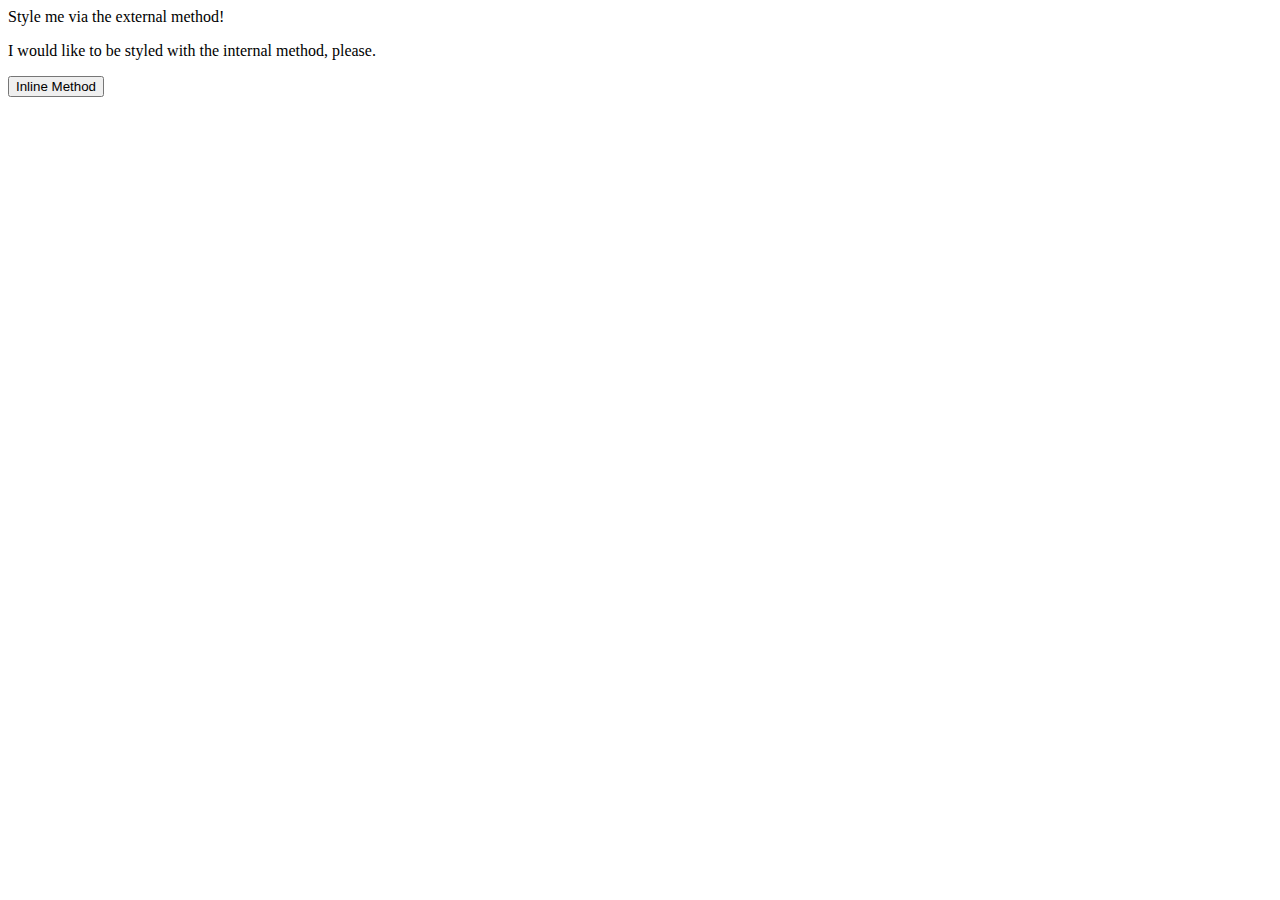
==== foundations/01-css-methods/index.html @ 42924199 "add style.css" ====
<!DOCTYPE html>
<html lang="en">

<head>
  <meta charset="UTF-8">
  <meta http-equiv="X-UA-Compatible" content="IE=edge">
  <meta name="viewport" content="width=device-width, initial-scale=1.0">
  <title>Methods for Adding CSS</title>
  <link rel='stylesheet' href='style.css'>
</head>

<body>
  <div>Style me via the external method!</div>
  <p>I would like to be styled with the internal method, please.</p>
  <button>Inline Method</button>
</body>

</html>
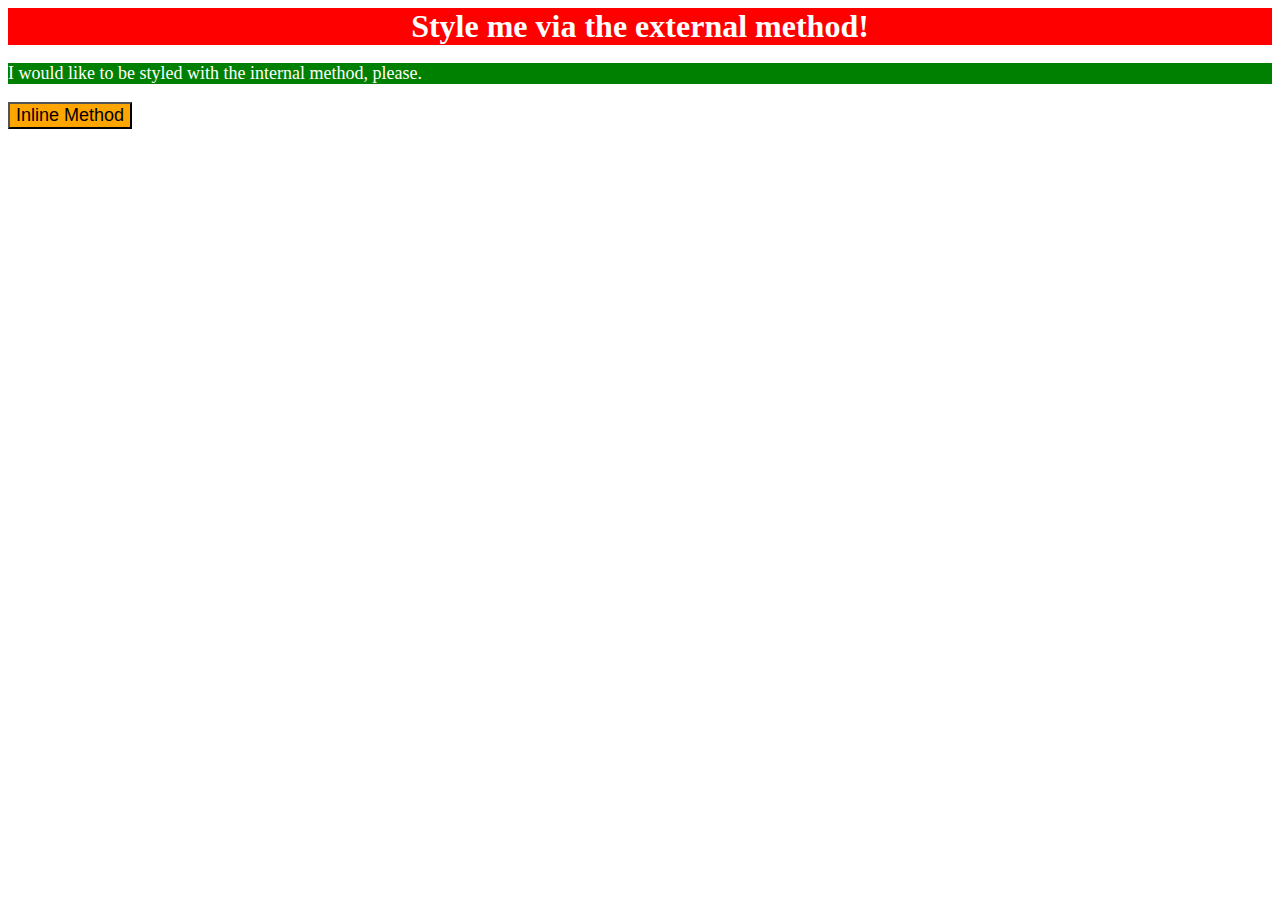
==== commit dce5419e: "add style for p and button element" ====
--- a/foundations/01-css-methods/index.html
+++ b/foundations/01-css-methods/index.html
@@ -7,12 +7,20 @@
   <meta name="viewport" content="width=device-width, initial-scale=1.0">
   <title>Methods for Adding CSS</title>
   <link rel='stylesheet' href='style.css'>
+
+  <style>
+    p {
+      background-color: green;
+      color: white;
+      font-size: 18px;
+    }
+  </style>
 </head>
 
 <body>
   <div>Style me via the external method!</div>
   <p>I would like to be styled with the internal method, please.</p>
-  <button>Inline Method</button>
+  <button style='background-color: orange; font-size: 18px;'>Inline Method</button>
 </body>
 
 </html>--- a/foundations/01-css-methods/style.css
+++ b/foundations/01-css-methods/style.css
@@ -0,0 +1,7 @@
+div {
+    background-color: red;
+    color: white;
+    font-size: 32px;
+    text-align: center;
+    font-weight: bold;
+}